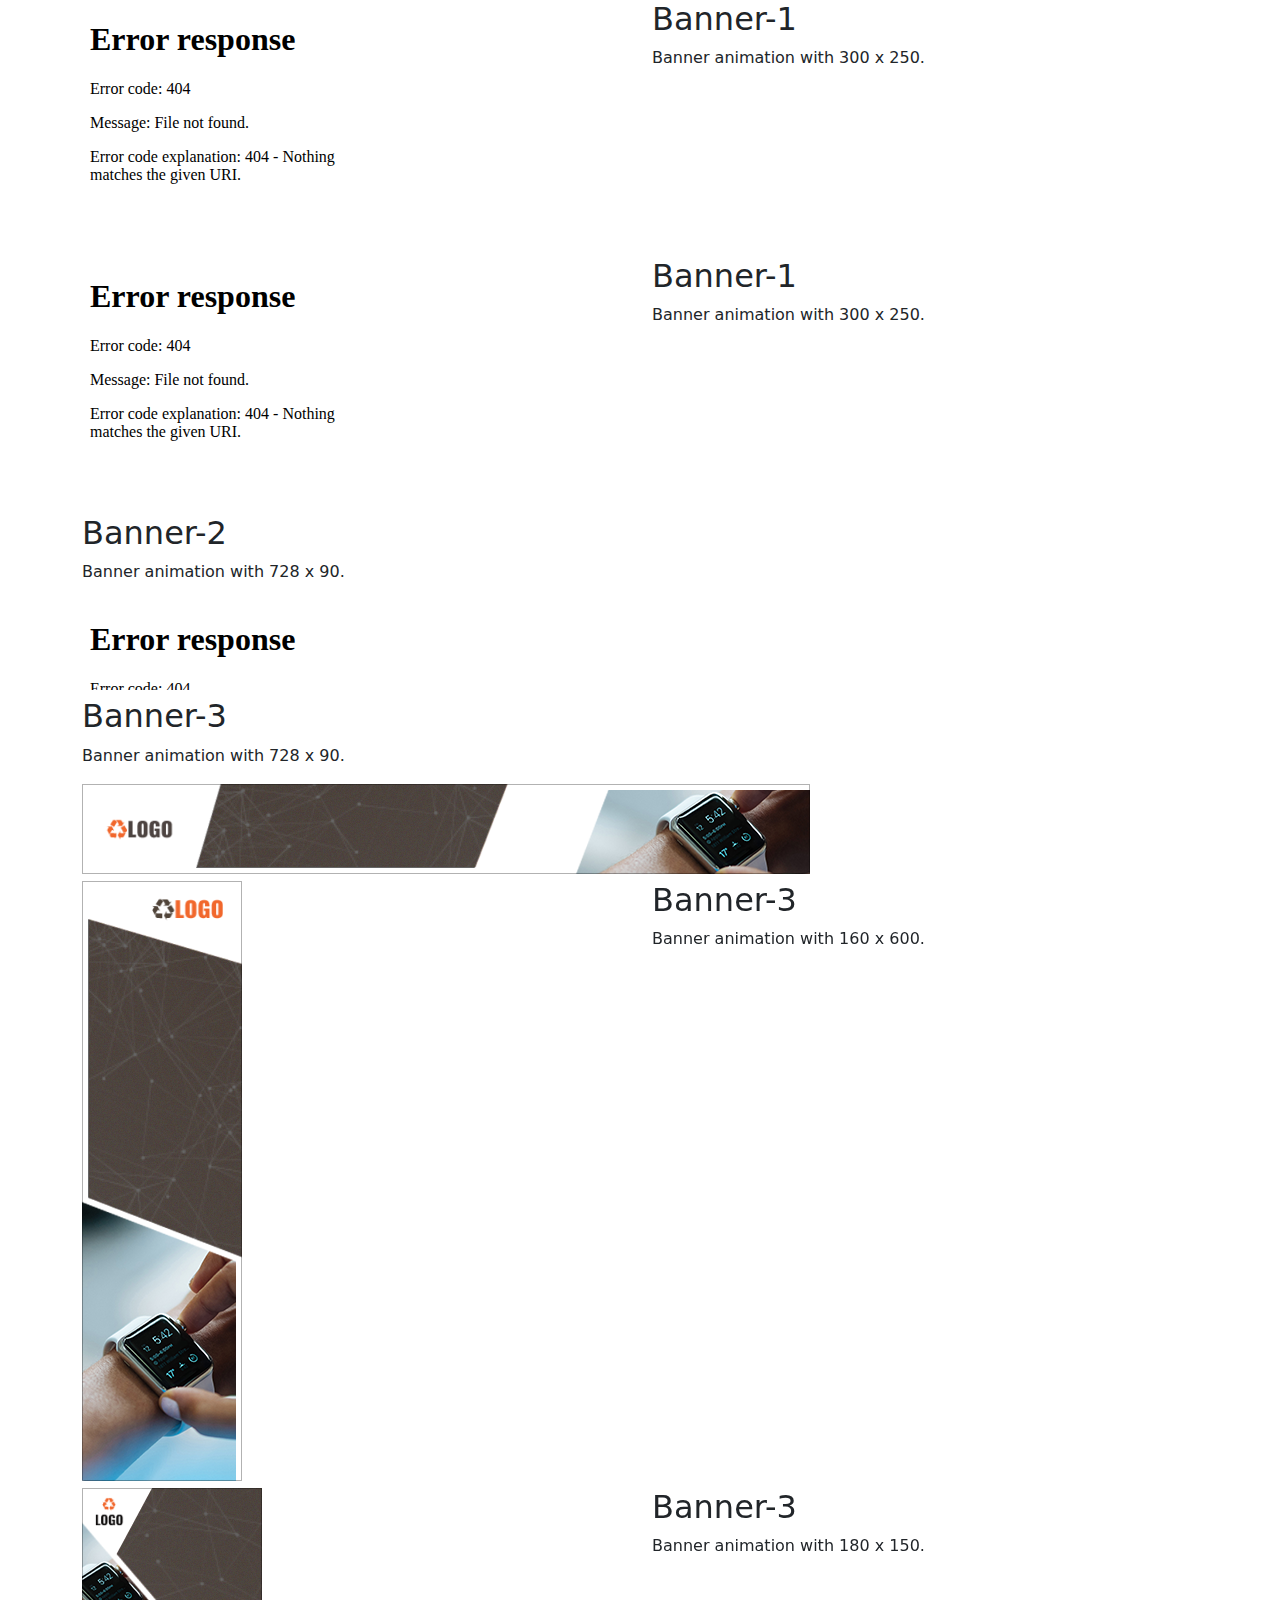
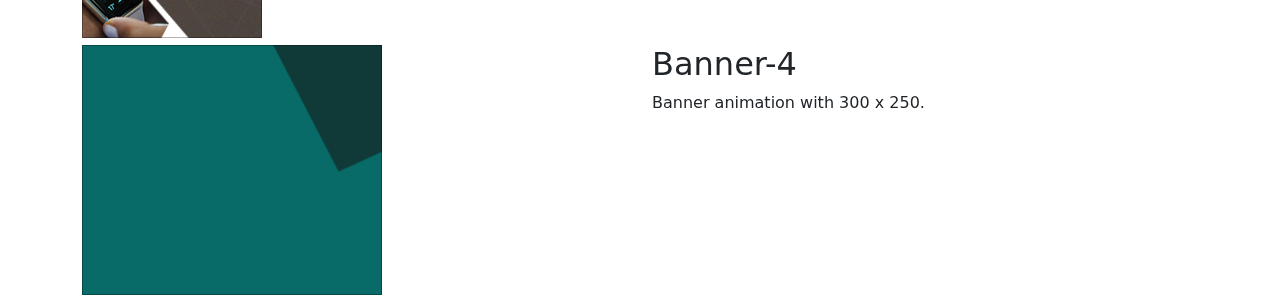
==== index.html @ 41d35c14 "add somw folder" ====
<!DOCTYPE html>
<html lang="en">
  <head>
    <meta charset="UTF-8" />
    <meta http-equiv="X-UA-Compatible" content="IE=edge" />
    <meta name="viewport" content="width=device-width, initial-scale=1.0" />
    <title>Document</title>
    <link href="https://cdn.jsdelivr.net/npm/bootstrap@5.0.2/dist/css/bootstrap.min.css" rel="stylesheet"/>
  </head>
  <body>
    <div class="container">
      <div class="row">
        <div class="col-6">
          <iframe
            src="./300x250_banner_01(anim_01)/300x250_banner_01"
            frameborder="0"
            width="300"
            height="250"
          ></iframe>
        </div>
        <div class="col-6">
          <h2>Banner-1</h2>
          <p>Banner animation with 300 x 250.</p>
        </div>
      </div>

      <div class="row">
        <div class="col-6">
          <iframe
            src="./300x250_banner_01(anim_02)/index.html"
            frameborder="0"
            width="300"
            height="250"
          ></iframe>
        </div>
        <div class="col-6">
          <h2>Banner-1</h2>
          <p>Banner animation with 300 x 250.</p>
        </div>
      </div>

      <div class="row">
        <div class="col-12">
          <h2>Banner-2</h2>
          <p>Banner animation with 728 x 90.</p>
        </div>
        <div class="col-12">
          <iframe
            src="./728x90_banner_02/index.html"
            frameborder="0"
            width="728"
            height="90"
          ></iframe>
        </div>
      </div>

      <div class="row">
        <div class="col-12">
          <h2>Banner-3</h2>
          <p>Banner animation with 728 x 90.</p>
        </div>
        <div class="col-12">
          <iframe
            src="./728x90_banner_03/index.html"
            frameborder="0"
            width="728"
            height="90"
          ></iframe>
        </div>
      </div>

      <div class="row">
        <div class="col-6">
          <iframe
            src="./160x600_banner_03/index.html"
            frameborder="0"
            width="160"
            height="600"
          ></iframe>
        </div>
        <div class="col-6">
          <h2>Banner-3</h2>
          <p>Banner animation with 160 x 600.</p>
        </div>
      </div>

      <div class="row">
        <div class="col-6">
          <iframe
            src="./180x50_banner_03/index.html"
            frameborder="0"
            width="180"
            height="150"
          ></iframe>
        </div>
        <div class="col-6">
          <h2>Banner-3</h2>
          <p>Banner animation with 180 x 150.</p>
        </div>
      </div>

      <div class="row">
        <div class="col-6">
          <iframe
            src="./300x250_banner_04/index.html"
            frameborder="0"
            width="300"
            height="250"
          ></iframe>
        </div>
        <div class="col-6">
          <h2>Banner-4</h2>
          <p>Banner animation with 300 x 250.</p>
        </div>
      </div>
    </div>
  </body>
</html>
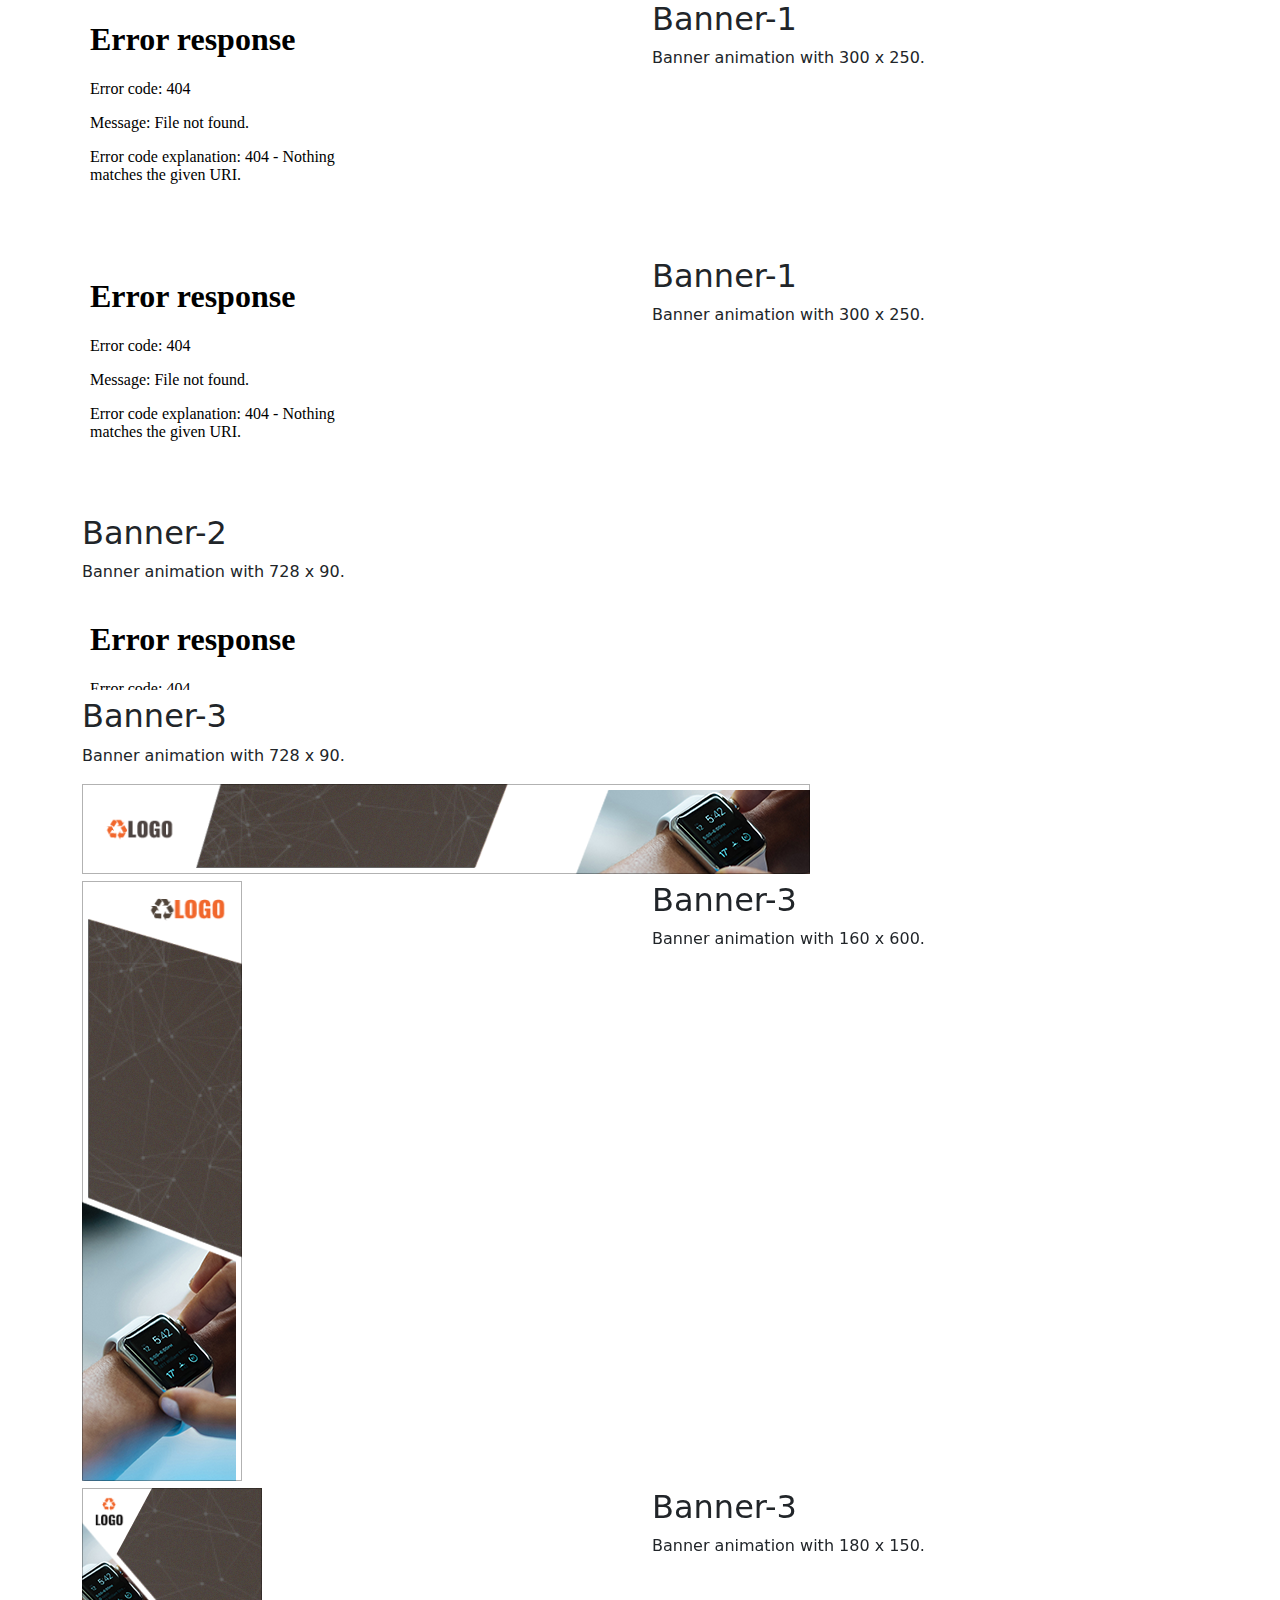
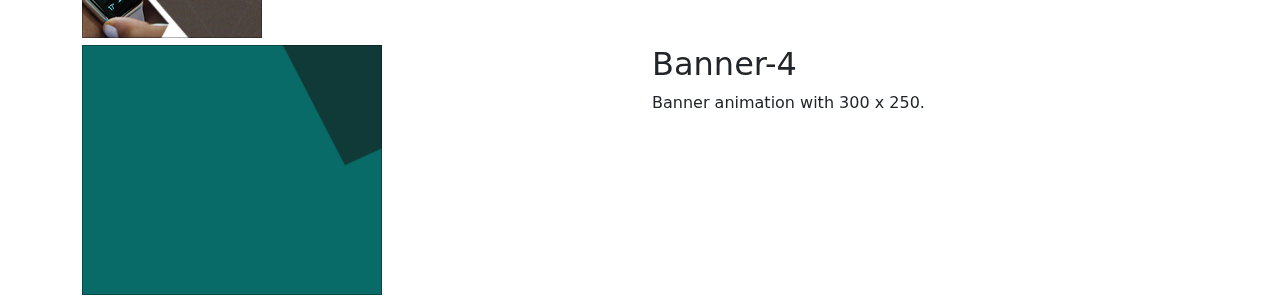
==== commit c8f77c58: "removed folder" ====
--- a/index.html
+++ b/index.html
@@ -12,7 +12,7 @@
       <div class="row">
         <div class="col-6">
           <iframe
-            src="./300x250_banner_01(anim_01)/300x250_banner_01"
+            src="./300x250_banner_01(anim_01)/index.html"
             frameborder="0"
             width="300"
             height="250"
